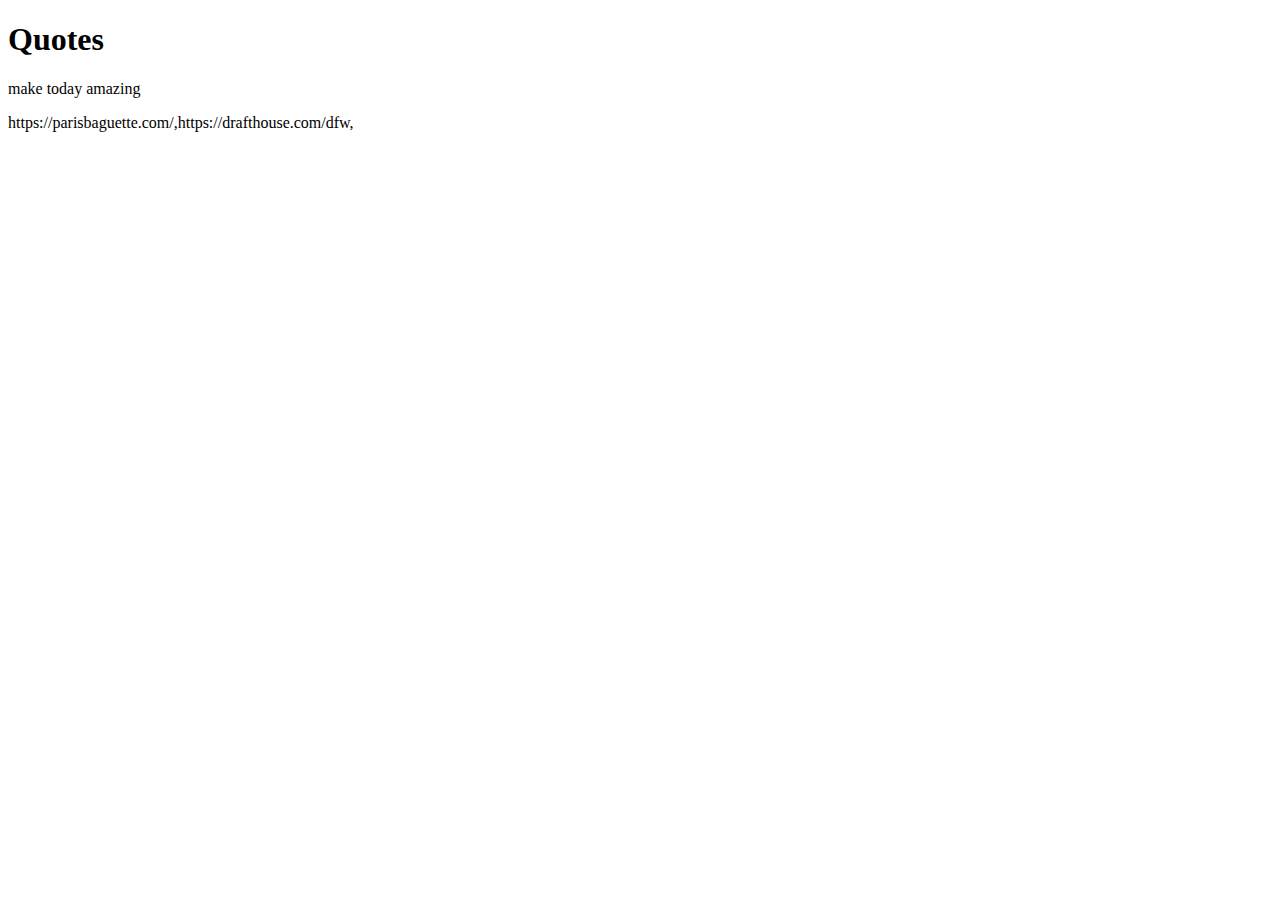
==== quotes.html @ e8380fa0 "Create quotes.html" ====
<!DOCTYPE html>
<html lang="en">
    <head>
    <meta charset="UTF-8">
    <meta name="viewport" content="width=device-width, initial-scale=1.0">
    <title>Document</title>
    </head>
    <body>
        <h1>Quotes</h1>
            <p>
                <script>
                    //Create array, prompt user, and use reminder//
                    var quotes = ["make today amazing", "think positive", "believe you can and you're halfway there", "your patience is your power", "mistakes are proof that you are trying" ];
                    var yourNumber = prompt("Please enter a number");
                    var index = yourNumber % 5;
                    var reminder = quotes[index];
                    document.write(reminder);
                </script>
            </p>
            <P>
                <script>
                    //Create array, prompt user, delete first website, and make a list//
                    var Urls = ["https://www.youtube.com/", "https://parisbaguette.com/", "https://drafthouse.com/dfw"];
                    var yourUrls = prompt("Please enter a favorite website url")
                    Urls[3] = [yourUrls] ;    //add new prompt user website url//
                    Urls.shift(0);    //remove the first website url//
                    document.write(Urls);   //output of new list of urls array//
                </script>
            </P>
    </body>
</html>
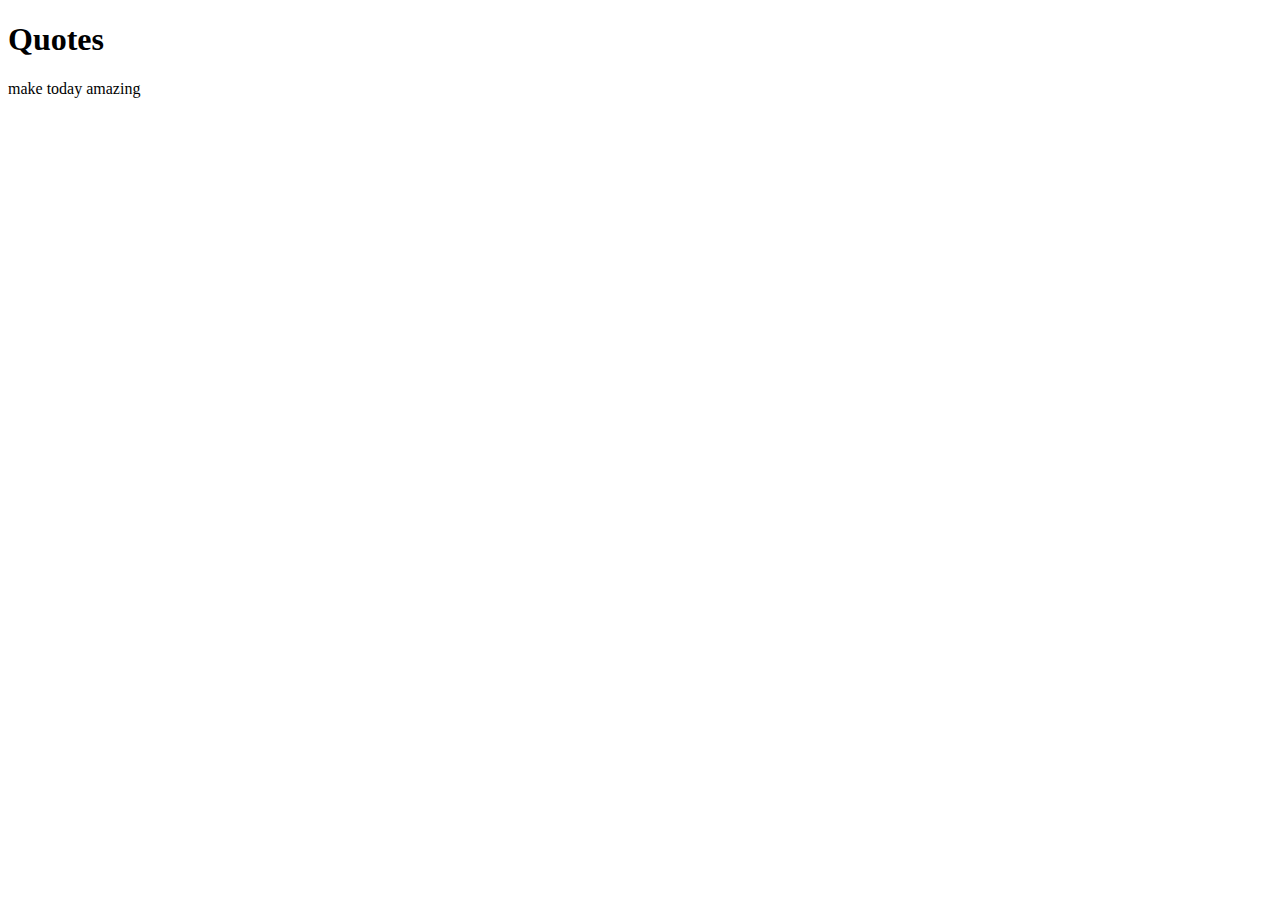
==== commit 6070bb14: "create secret-number-game" ====
--- a/quotes.html
+++ b/quotes.html
@@ -24,7 +24,7 @@
                     var yourUrls = prompt("Please enter a favorite website url")
                     Urls[3] = [yourUrls] ;    //add new prompt user website url//
                     Urls.shift(0);    //remove the first website url//
-                    document.write(Urls);   //output of new list of urls array//
+                    document.write(<a href="Urls"></a>);   //output of new list of urls array//
                 </script>
             </P>
     </body>
